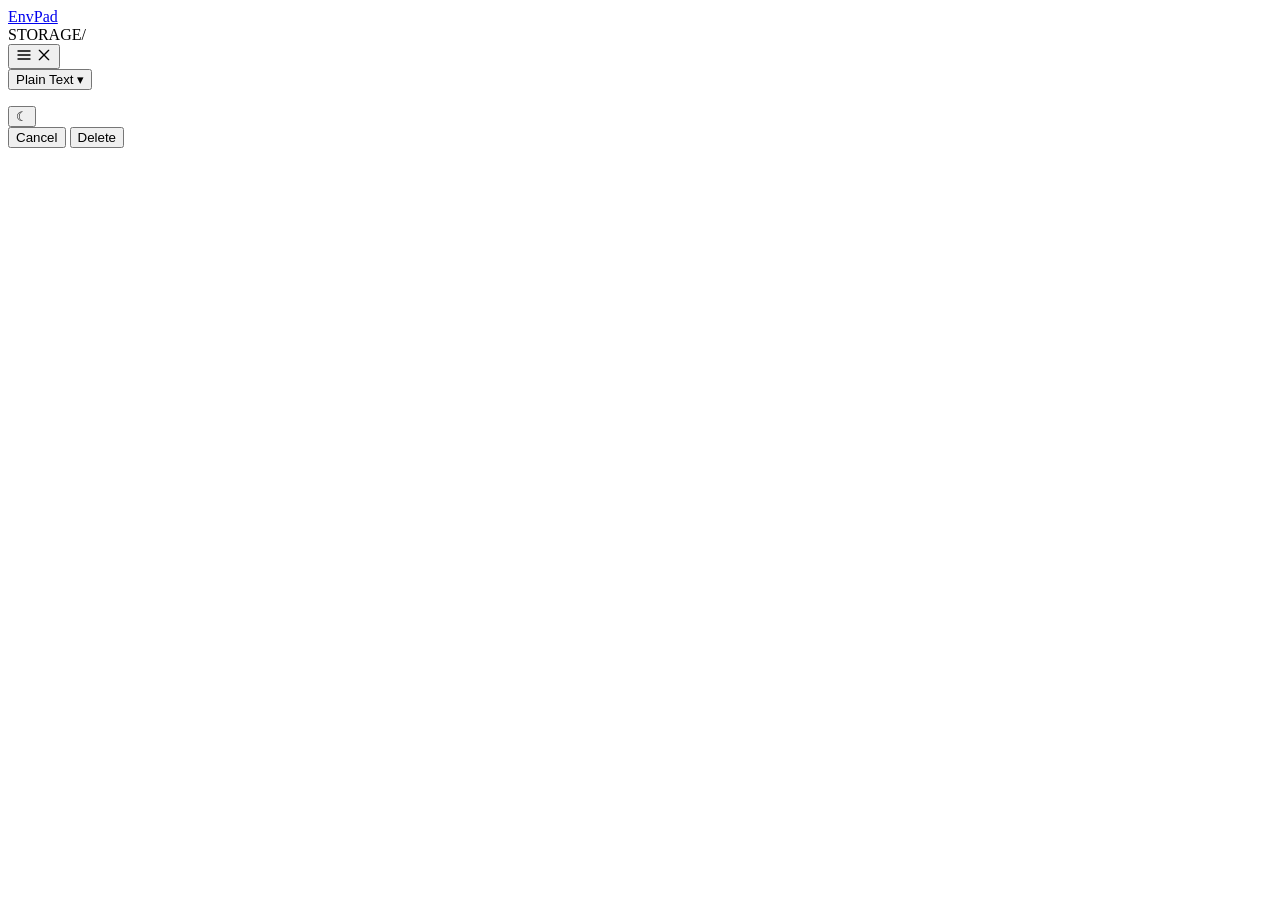
==== localsendpro/web/workspace.html @ dc2959b3 "Latest changes" ====
<!doctype html>
<html lang="en">
<head>
  <meta charset="utf-8" />
  <meta name="viewport" content="width=device-width, initial-scale=1" />
  <title>Note — EnvPad</title>
  <link rel="icon" type="image/svg+xml" href="/static/favicon.svg" />
  <link rel="stylesheet" href="/static/style.css" />
</head>
<body class="dark ws-body">
  <aside id="sidebar" class="sidebar">
    <div class="sidebar-head">
      <a href="/" class="brand">EnvPad</a>
    </div>
    <div class="sidebar-body">
      <div class="storage-label">STORAGE/</div>
      <div id="folder-tree" class="folder-tree"></div>
    </div>
  </aside>

  <main class="editor-main">
    <header class="topbar">
      <button id="sidebar-toggle" class="ghost icon-btn sidebar-toggle" title="Toggle sidebar">
        <svg viewBox="0 0 24 24" width="16" height="16" fill="none"
             stroke="currentColor" stroke-width="2" stroke-linecap="round"
             class="ico-menu">
          <line x1="3" y1="6"  x2="21" y2="6" />
          <line x1="3" y1="12" x2="21" y2="12" />
          <line x1="3" y1="18" x2="21" y2="18" />
        </svg>
        <svg viewBox="0 0 24 24" width="16" height="16" fill="none"
             stroke="currentColor" stroke-width="2" stroke-linecap="round"
             class="ico-close">
          <line x1="5"  y1="5"  x2="19" y2="19" />
          <line x1="19" y1="5"  x2="5"  y2="19" />
        </svg>
      </button>
      <div class="spacer"></div>
      <span id="save-indicator" class="save-indicator muted small"></span>
      <div class="lang-picker">
        <button id="lang-btn" class="ghost lang-btn">
          <span id="lang-badge" class="lang-badge"></span>
          <span id="lang-label" class="lang-label">Plain Text</span>
          <span class="chev">▾</span>
        </button>
        <ul id="lang-menu" class="lang-menu hidden"></ul>
      </div>
      <button id="theme-toggle" class="ghost icon-btn theme-btn" title="Toggle theme">&#9790;</button>
    </header>
    <section id="editor" class="editor-host"></section>
  </main>

  <div id="toast" class="toast"></div>

  <div id="modal-backdrop" class="modal-backdrop hidden" role="presentation">
    <div class="modal" role="dialog" aria-modal="true" aria-labelledby="modal-title">
      <div id="modal-title" class="modal-title"></div>
      <div id="modal-message" class="modal-message"></div>
      <div class="modal-actions">
        <button id="modal-cancel" class="ghost">Cancel</button>
        <button id="modal-ok" class="modal-ok danger">Delete</button>
      </div>
    </div>
  </div>

  <script type="module" src="/static/app.js"></script>
</body>
</html>
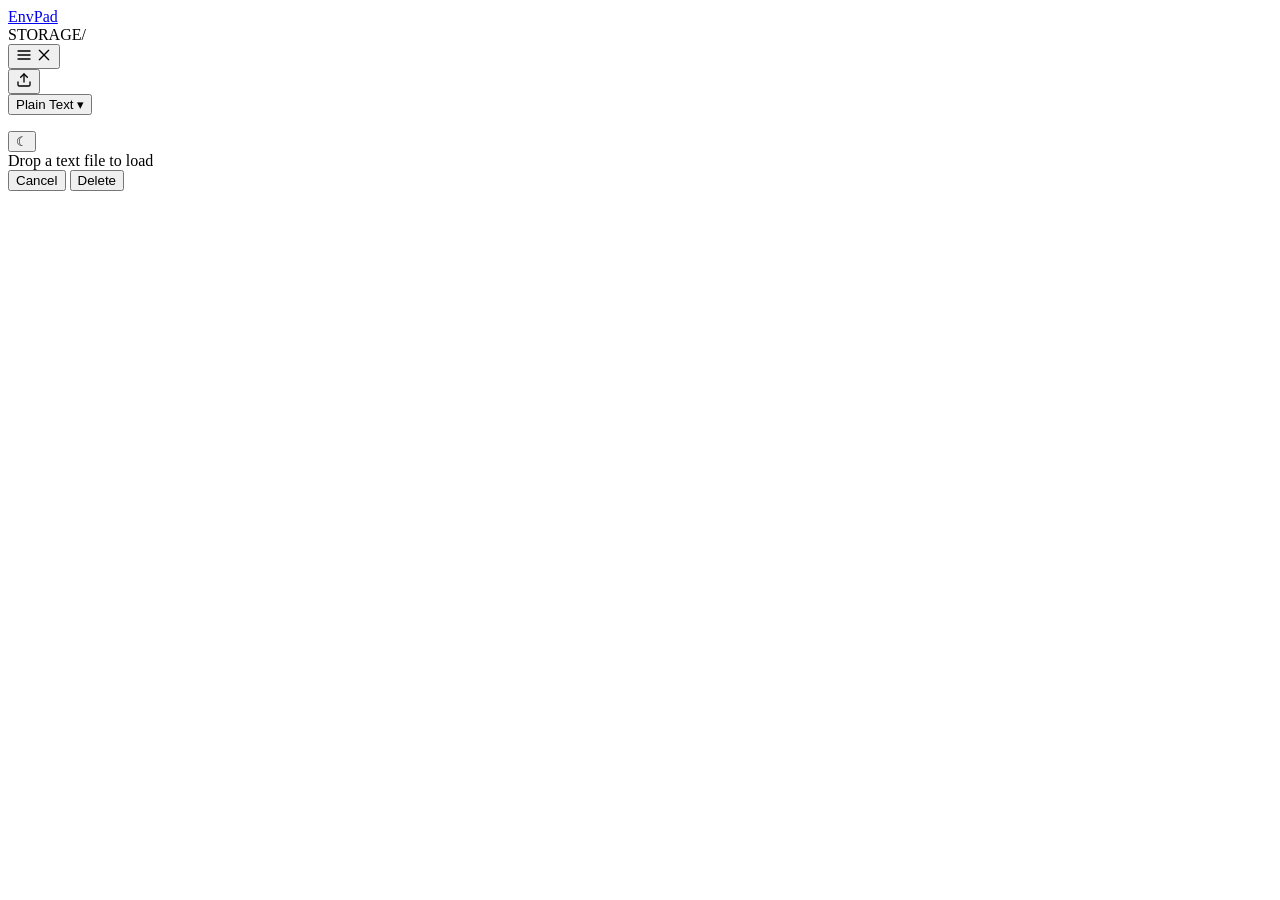
==== commit fa7cc3bf: "Latest changes" ====
--- a/localsendpro/web/workspace.html
+++ b/localsendpro/web/workspace.html
@@ -37,6 +37,15 @@
       </button>
       <div class="spacer"></div>
       <span id="save-indicator" class="save-indicator muted small"></span>
+      <input id="file-input" type="file" hidden />
+      <button id="open-file-btn" class="ghost icon-btn" title="Load text file">
+        <svg viewBox="0 0 24 24" width="16" height="16" fill="none"
+             stroke="currentColor" stroke-width="2" stroke-linecap="round" stroke-linejoin="round">
+          <path d="M21 15v4a2 2 0 0 1-2 2H5a2 2 0 0 1-2-2v-4"/>
+          <polyline points="17 8 12 3 7 8"/>
+          <line x1="12" y1="3" x2="12" y2="15"/>
+        </svg>
+      </button>
       <div class="lang-picker">
         <button id="lang-btn" class="ghost lang-btn">
           <span id="lang-badge" class="lang-badge"></span>
@@ -47,7 +56,15 @@
       </div>
       <button id="theme-toggle" class="ghost icon-btn theme-btn" title="Toggle theme">&#9790;</button>
     </header>
-    <section id="editor" class="editor-host"></section>
+    <section id="editor-wrap" class="editor-wrap">
+      <section id="editor" class="editor-host"></section>
+      <div id="drop-overlay" class="drop-overlay hidden">
+        <div class="drop-hint-big">
+          <div class="drop-ring"></div>
+          <div class="drop-text">Drop a text file to load</div>
+        </div>
+      </div>
+    </section>
   </main>
 
   <div id="toast" class="toast"></div>
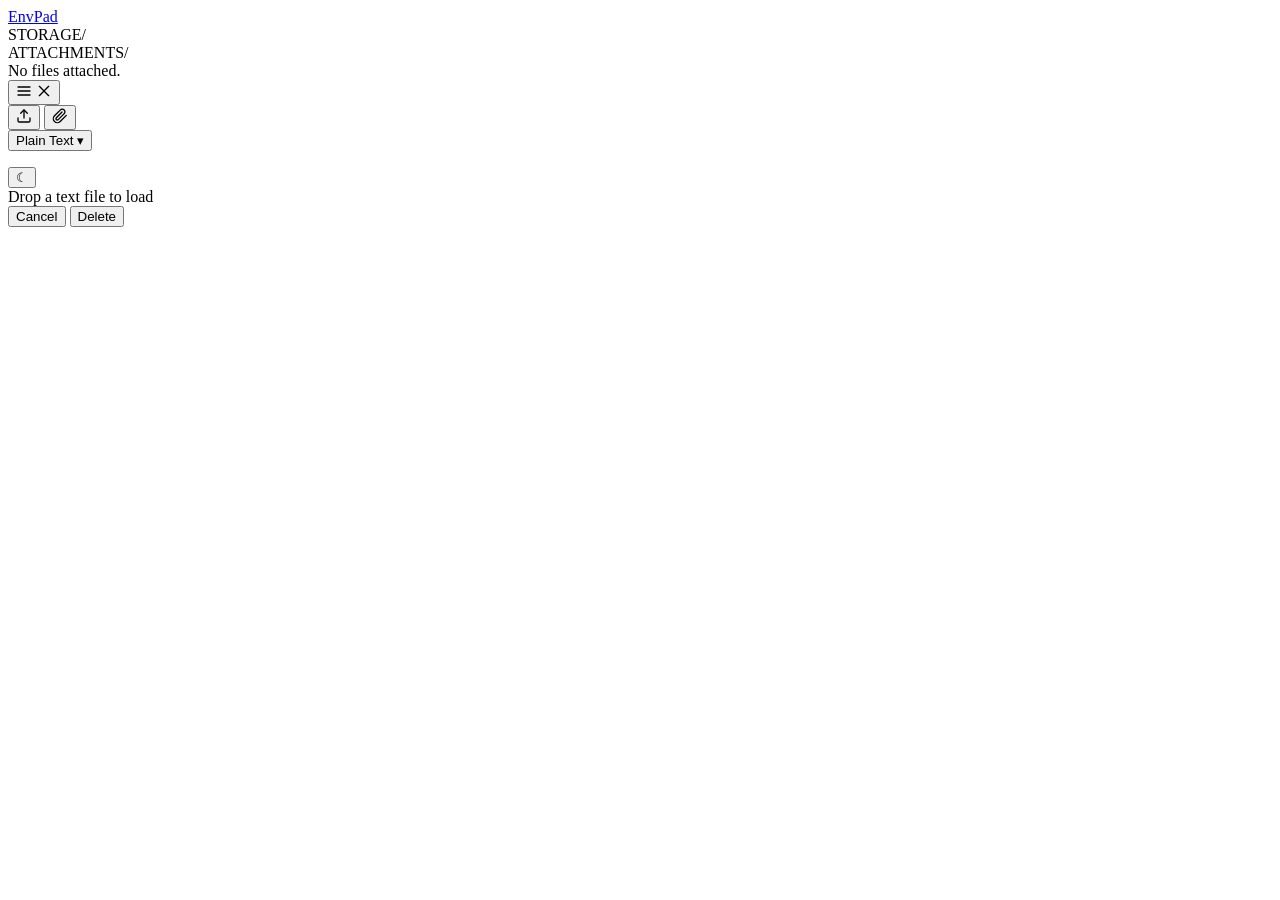
==== commit 31f56011: "Latest changes" ====
--- a/localsendpro/web/workspace.html
+++ b/localsendpro/web/workspace.html
@@ -15,6 +15,10 @@
     <div class="sidebar-body">
       <div class="storage-label">STORAGE/</div>
       <div id="folder-tree" class="folder-tree"></div>
+      <div class="storage-label storage-label-attach">ATTACHMENTS/</div>
+      <div id="attach-list" class="attach-list">
+        <div class="attach-empty muted small">No files attached.</div>
+      </div>
     </div>
   </aside>
 
@@ -38,12 +42,19 @@
       <div class="spacer"></div>
       <span id="save-indicator" class="save-indicator muted small"></span>
       <input id="file-input" type="file" hidden />
-      <button id="open-file-btn" class="ghost icon-btn" title="Load text file">
+      <button id="open-file-btn" class="ghost icon-btn" title="Load text file into editor">
         <svg viewBox="0 0 24 24" width="16" height="16" fill="none"
              stroke="currentColor" stroke-width="2" stroke-linecap="round" stroke-linejoin="round">
           <path d="M21 15v4a2 2 0 0 1-2 2H5a2 2 0 0 1-2-2v-4"/>
           <polyline points="17 8 12 3 7 8"/>
           <line x1="12" y1="3" x2="12" y2="15"/>
+        </svg>
+      </button>
+      <input id="attach-input" type="file" hidden />
+      <button id="attach-btn" class="ghost icon-btn" title="Attach file (binary, downloadable)">
+        <svg viewBox="0 0 24 24" width="16" height="16" fill="none"
+             stroke="currentColor" stroke-width="2" stroke-linecap="round" stroke-linejoin="round">
+          <path d="m21.44 11.05-9.19 9.19a6 6 0 0 1-8.49-8.49l8.57-8.57A4 4 0 1 1 17.93 8.83l-8.57 8.57a2 2 0 0 1-2.83-2.83l8.49-8.48"/>
         </svg>
       </button>
       <div class="lang-picker">
